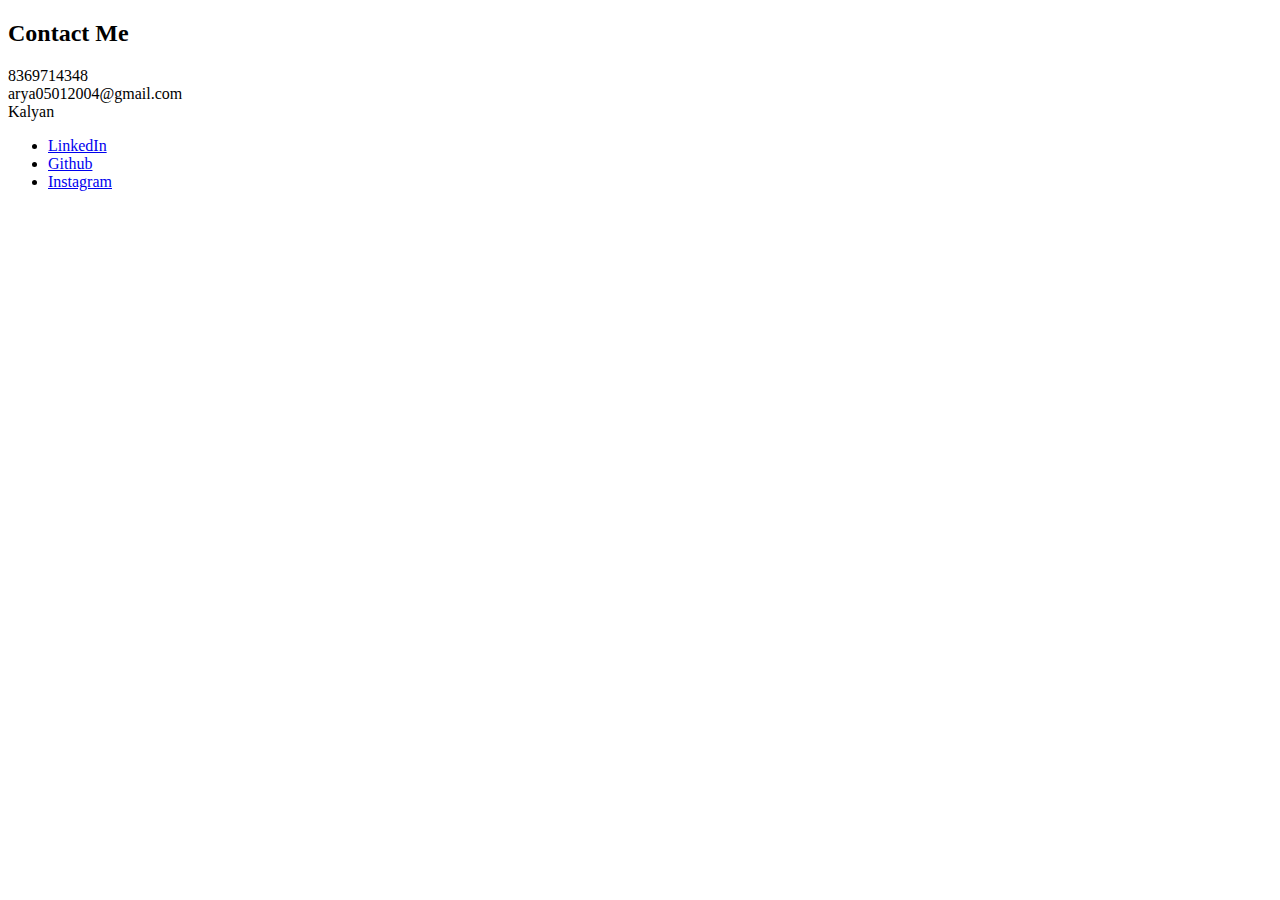
==== contact_me.html @ af1ca6a9 "Added new files" ====
<!DOCTYPE html>
<html lang="en" dir="ltr">
  <head>
    <meta charset="utf-8">
    <title>Contact Information</title>
  </head>
  <body>
    <h2>Contact Me </h2>
    <p>8369714348 <br>arya05012004@gmail.com <br>Kalyan</p>
    <ul>
      <li><a href="https://www.linkedin.com/in/arya-madan-74016a233?lipi=urn%3Ali%3Apage%3Ad_flagship3_profile_view_base_contact_details%3B9YY9lYx7THKsqEWn3FTQnw%3D%3D">LinkedIn</a></li>
      <li><a href="https://github.com/Assassin0501">Github</a></li>
      <li><a href="https://www.instagram.com/arya_madan02004/">Instagram</a></li>
    </ul>
  </body>
</html>
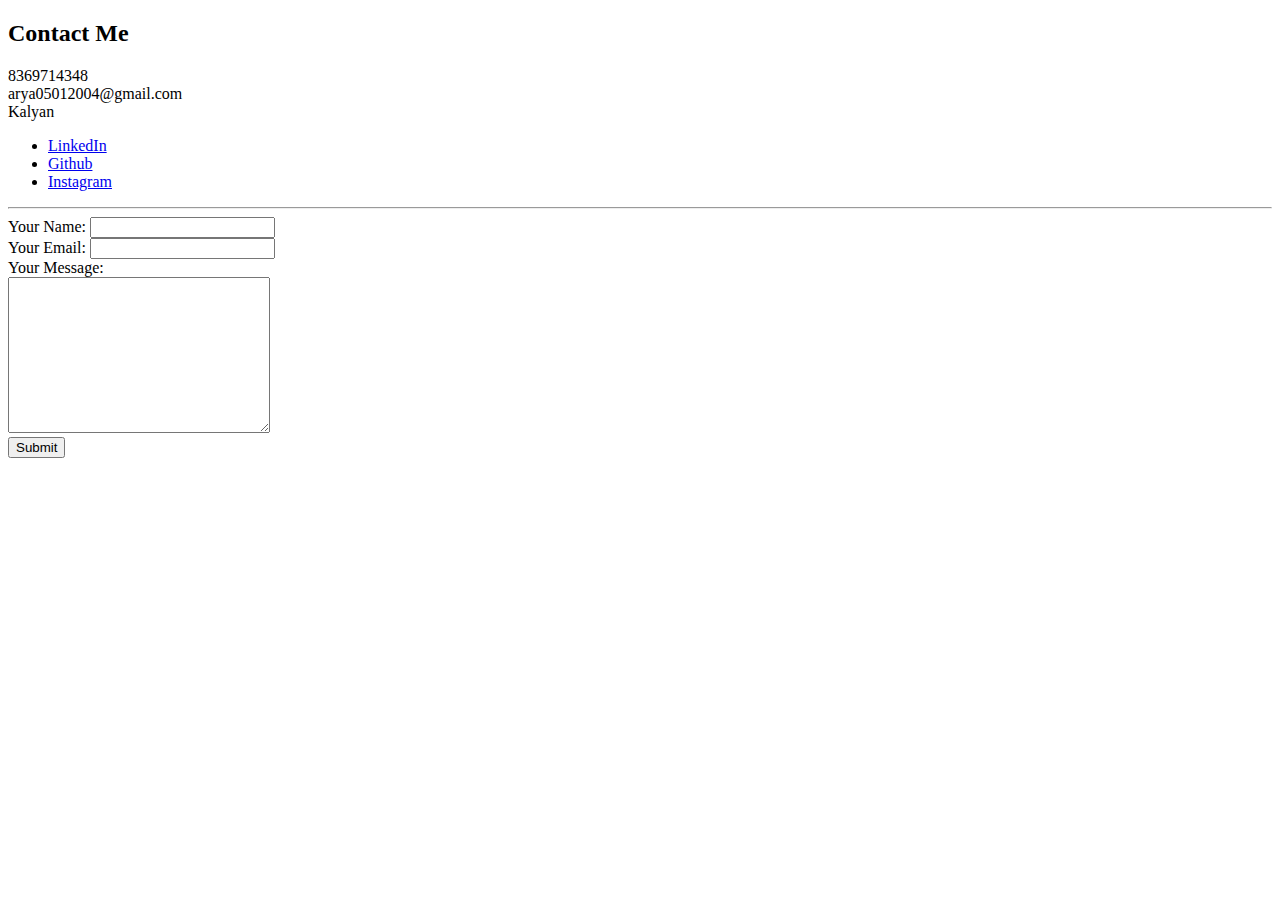
==== commit 707d2698: "Added tables and forms" ====
--- a/contact_me.html
+++ b/contact_me.html
@@ -5,12 +5,22 @@
     <title>Contact Information</title>
   </head>
   <body>
-    <h2>Contact Me </h2>
+    <h2>Contact Me</h2>
     <p>8369714348 <br>arya05012004@gmail.com <br>Kalyan</p>
     <ul>
       <li><a href="https://www.linkedin.com/in/arya-madan-74016a233?lipi=urn%3Ali%3Apage%3Ad_flagship3_profile_view_base_contact_details%3B9YY9lYx7THKsqEWn3FTQnw%3D%3D">LinkedIn</a></li>
       <li><a href="https://github.com/Assassin0501">Github</a></li>
       <li><a href="https://www.instagram.com/arya_madan02004/">Instagram</a></li>
     </ul>
+    <hr>
+    <form action="mailto:arya05012004@gmail.com" method="post" enctype="text/plain">
+      <label>Your Name:</label>
+      <input type="text" name="myName" value=""><br>
+      <label>Your Email:</label>
+      <input type="email" name="yourEmail" value=""><br>
+      <label>Your Message:</label><br>
+      <textarea name="yourMessage" rows="10" cols="30"></textarea><br>
+      <input type="submit" name="">
+    </form>
   </body>
 </html>
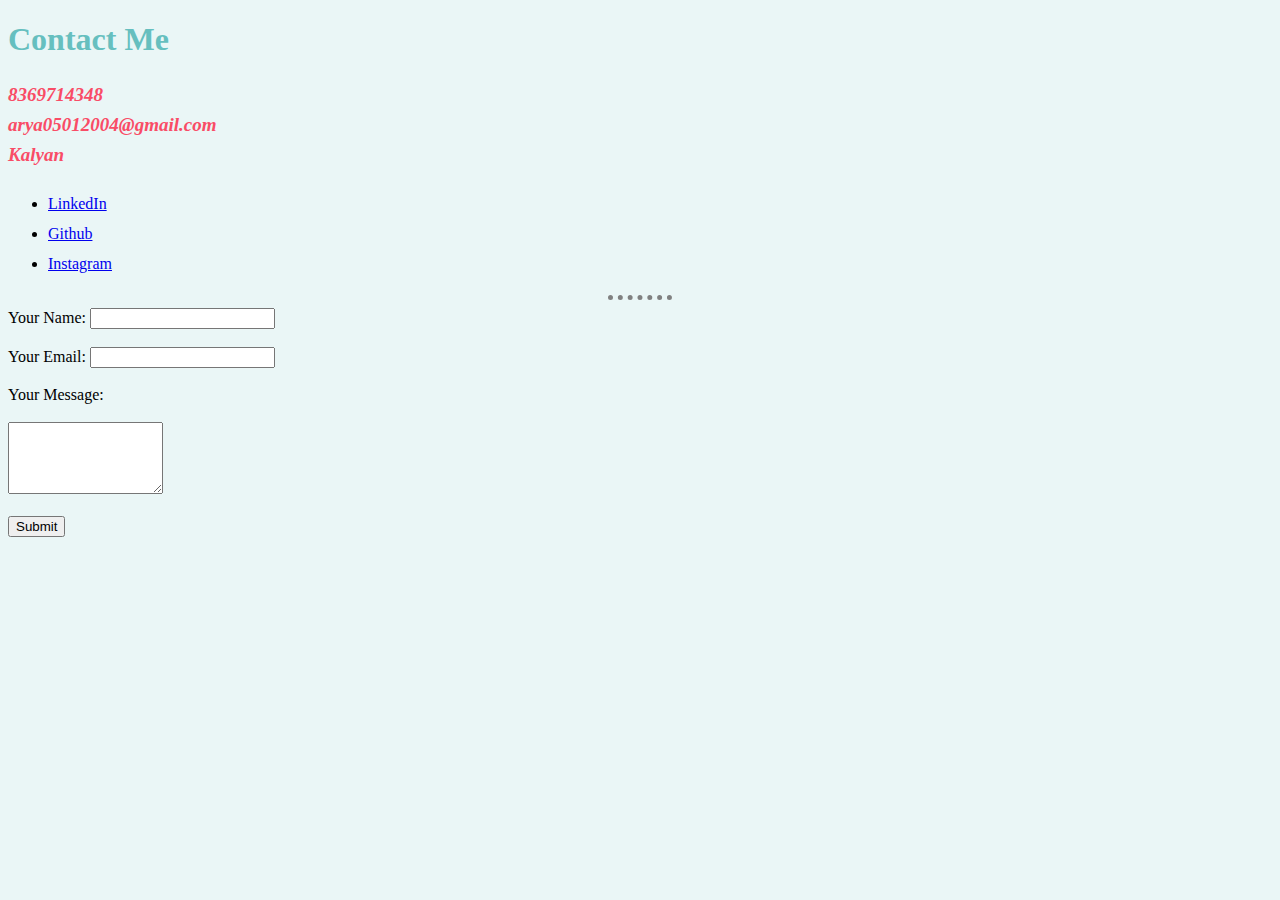
==== commit 1ae6b521: "Addition of CSS" ====
--- a/contact_me.html
+++ b/contact_me.html
@@ -3,24 +3,25 @@
   <head>
     <meta charset="utf-8">
     <title>Contact Information</title>
+    <link rel="stylesheet" href="css/styles.css">
   </head>
   <body>
-    <h2>Contact Me</h2>
-    <p>8369714348 <br>arya05012004@gmail.com <br>Kalyan</p>
+    <h1 id="Contact">Contact Me</h1>
+    <p class="Content">8369714348 <br>arya05012004@gmail.com <br>Kalyan</p>
     <ul>
-      <li><a href="https://www.linkedin.com/in/arya-madan-74016a233?lipi=urn%3Ali%3Apage%3Ad_flagship3_profile_view_base_contact_details%3B9YY9lYx7THKsqEWn3FTQnw%3D%3D">LinkedIn</a></li>
-      <li><a href="https://github.com/Assassin0501">Github</a></li>
-      <li><a href="https://www.instagram.com/arya_madan02004/">Instagram</a></li>
+      <li class="Links"><a href="https://www.linkedin.com/in/arya-madan-74016a233?lipi=urn%3Ali%3Apage%3Ad_flagship3_profile_view_base_contact_details%3B9YY9lYx7THKsqEWn3FTQnw%3D%3D">LinkedIn</a></li>
+      <li class="Links"><a href="https://github.com/Assassin0501">Github</a></li>
+      <li class="Links"><a href="https://www.instagram.com/arya_madan02004/">Instagram</a></li>
     </ul>
     <hr>
     <form action="mailto:arya05012004@gmail.com" method="post" enctype="text/plain">
       <label>Your Name:</label>
-      <input type="text" name="myName" value=""><br>
+      <input class="Form" type="text" name="myName" value=""><br><br>
       <label>Your Email:</label>
-      <input type="email" name="yourEmail" value=""><br>
-      <label>Your Message:</label><br>
-      <textarea name="yourMessage" rows="10" cols="30"></textarea><br>
-      <input type="submit" name="">
+      <input class="Form" type="email" name="yourEmail" value=""><br><br>
+      <label>Your Message:</label><br><br>
+      <textarea class="Message" name="yourMessage" rows="10" cols="30"></textarea><br><br>
+      <input class="Form" type="submit" name="">
     </form>
   </body>
 </html>
--- a/css/styles.css
+++ b/css/styles.css
@@ -0,0 +1,63 @@
+
+/*****************TAG SELECTORS**************************/
+  body {
+    background-color: #EAF6F6;
+  }
+
+  hr {
+    border-style:none;
+    border-top-style: dotted;
+    border-color: grey;
+    border-width: 5px;
+    width: 5%;
+  }
+
+ h1 {
+   color: #66BFBF;
+   /* text-decoration-line: overline;
+   text-decoration-style: dashed;
+   text-decoration-color: #FD841F;
+   text-decoration-thickness: 2px; */
+   /* text-shadow: 2px 2px 5px cyan ; */
+ }
+
+ h3{
+   color: #66BFBF;
+ }
+
+  /* img {
+    height: 120px;
+    width: 120px;
+  } */
+
+/*****************CLASS SELECTORS*******************/
+
+.Education{
+  line-height: 30px;
+}
+
+.Links{
+  line-height: 30px;
+}
+
+.Content{
+  color: #F94C66;
+  font-family: serif;
+  font-weight: bolder;
+  font-style: oblique;
+  font-size: 19px;
+  line-height:30px;
+}
+
+.Message{
+  height:66px;
+  width: 149px;
+}
+/******************ID SELECTORS**********************/
+ #Name:hover{
+   color: #F15412;
+ }
+
+#Contact:hover{
+  color:#711A75;
+}
